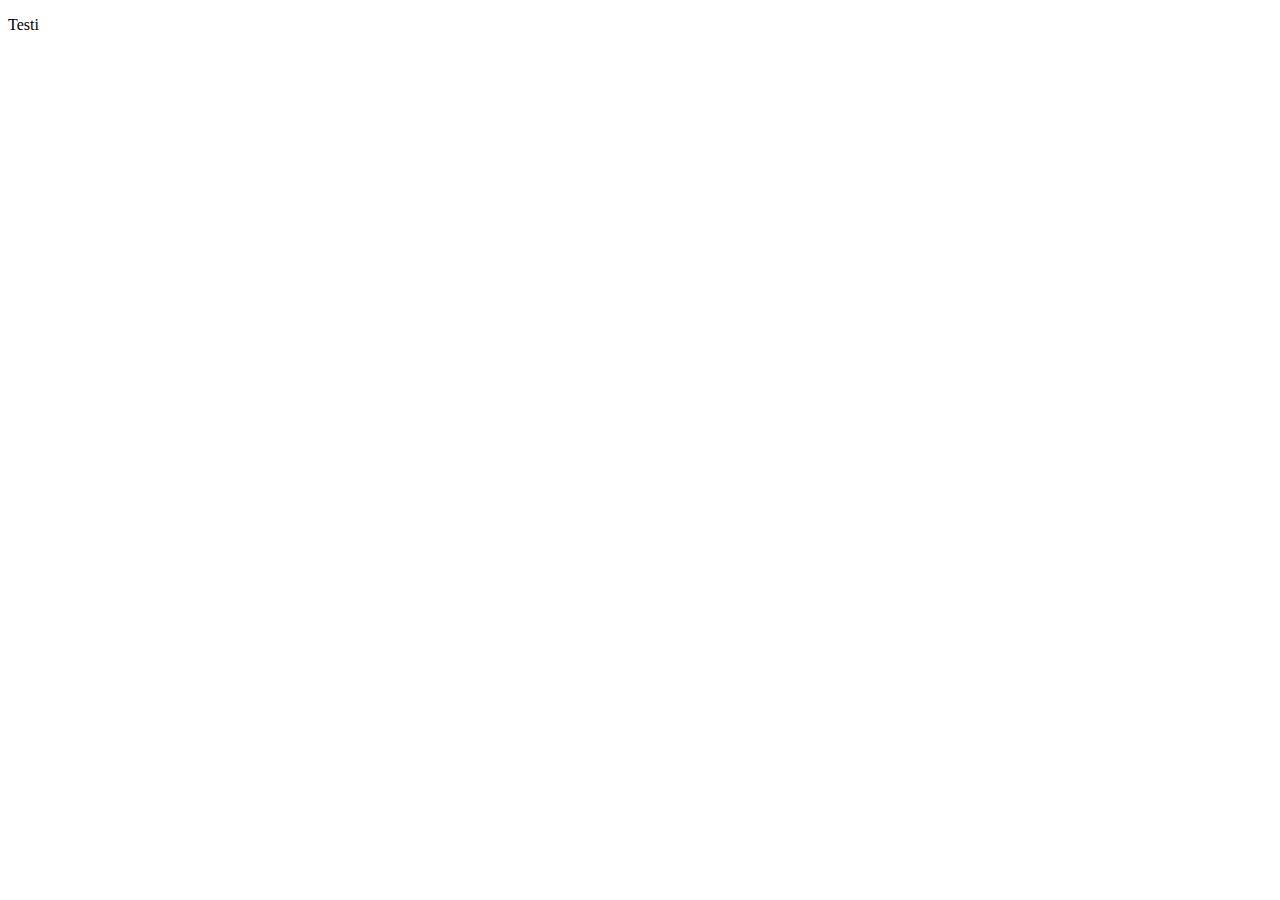
==== src/main/resources/templates/index.html @ c72142c4 "Add files via upload" ====
<!DOCTYPE html>
<html xmlns:th="http://www.thymeleaf.org">
<head>
	<meta charset="utf-8">
	<link rel="stylesheet" type="text/css" href="style.css">
	<title></title>
</head>
<body>

<p>Testi</p>


</body>
</html>
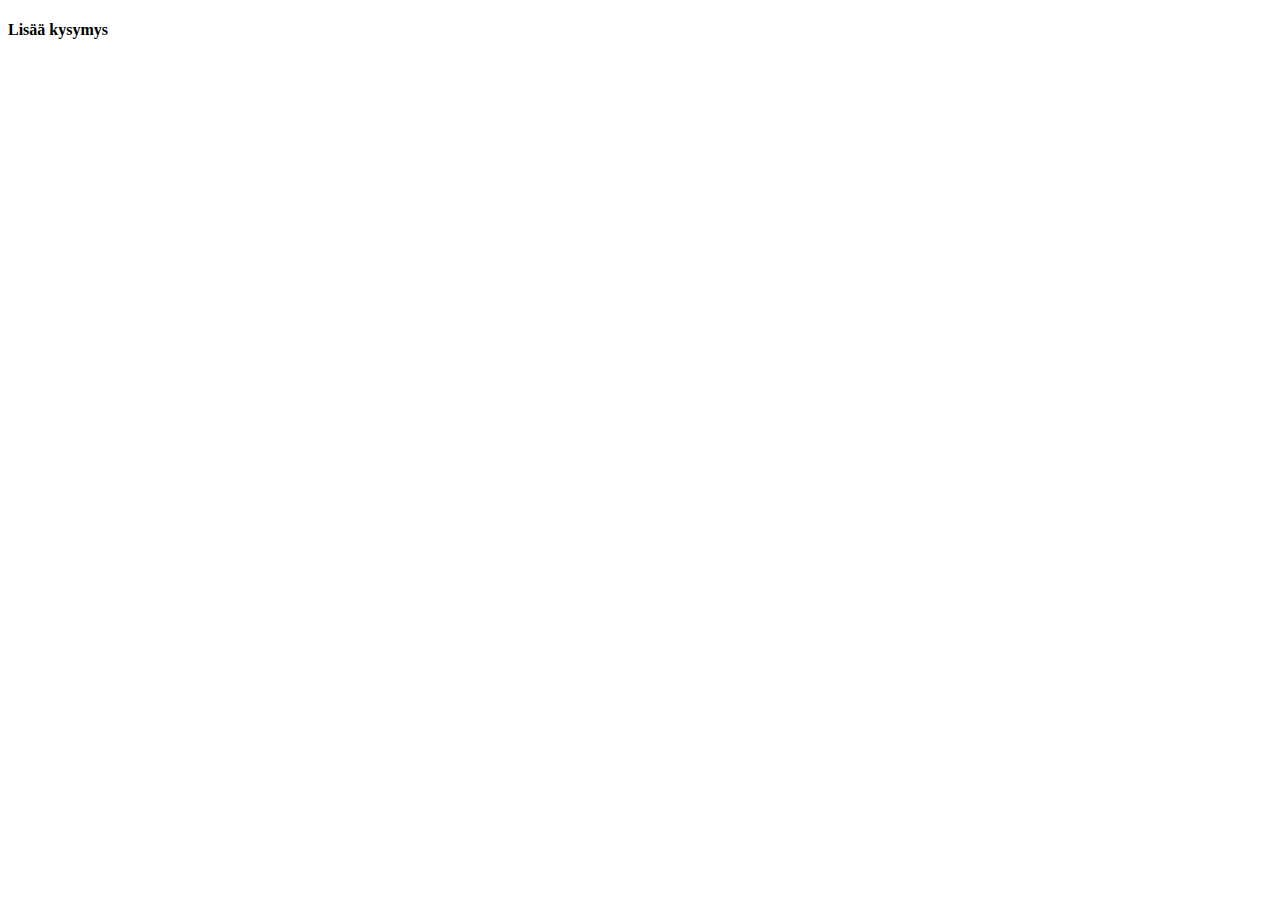
==== commit a3ea18a4: "Uuden kysymyksen lisääminen melkein valmis" ====
--- a/src/main/resources/templates/index.html
+++ b/src/main/resources/templates/index.html
@@ -7,7 +7,7 @@
 </head>
 <body>
 
-<p>Testi</p>
+<h4><a th:href="addquestion">Lisää kysymys</a></h4>
 
 
 </body>
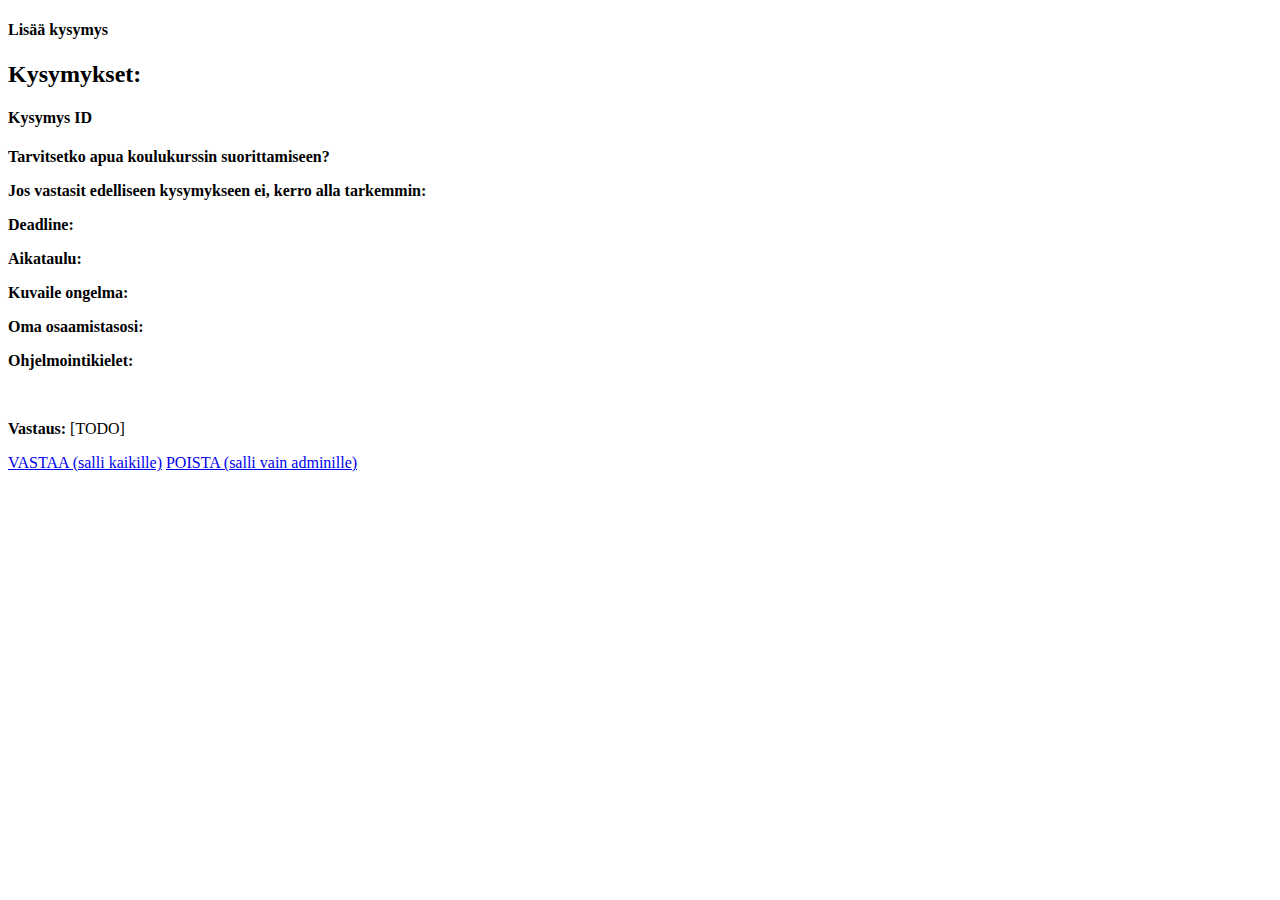
==== commit f2252866: "Nyt voi lisätä tehtäviä, mutta niihin ei voi vastata eikä rooleja ole" ====
--- a/src/main/resources/templates/index.html
+++ b/src/main/resources/templates/index.html
@@ -5,10 +5,35 @@
 	<link rel="stylesheet" type="text/css" href="style.css">
 	<title></title>
 </head>
-<body>
+<body lang="fi">
 
-<h4><a th:href="addquestion">Lisää kysymys</a></h4>
+	<h4><a th:href="addquestion">Lisää kysymys</a></h4>
 
+	<h2>Kysymykset:</h2>
+
+	<div th:each="question: ${questions}">
+		<div class="question">
+			<h4>Kysymys ID <span th:text="${question.id}" /></h4>
+			<p><b>Tarvitsetko apua koulukurssin suorittamiseen? </b><span th:text="${question.isSchoolProject.value}" /></p>
+			<p><b>Jos vastasit edelliseen kysymykseen ei, kerro alla tarkemmin: </b><span th:text="${question.situationDescription}" /></p>
+			<p><b>Deadline: </b><span th:text="${question.deadline}" /></p>
+			<p><b>Aikataulu: </b><span th:text="${question.schedule}" /></p>
+			<p><b>Kuvaile ongelma: </b><span th:text="${question.problemDescription}" /></p>
+			<p><b>Oma osaamistasosi: </b><span th:text="${question.yourSkills}" /></p>
+			<p><b>Ohjelmointikielet: </b>
+				<span th:each="language: ${question.programmingLanguages}">
+					<span th:text="${language.value} + ' '" />
+				</span>
+			</p>
+
+			<br />
+			<p><b>Vastaus: </b>[TODO]</p>
+			<p>
+				<a href="#">VASTAA (salli kaikille)</a>
+				<a href="#">POISTA (salli vain adminille)</a>
+			</p>
+		</div>
+	</div>
 
 </body>
 </html>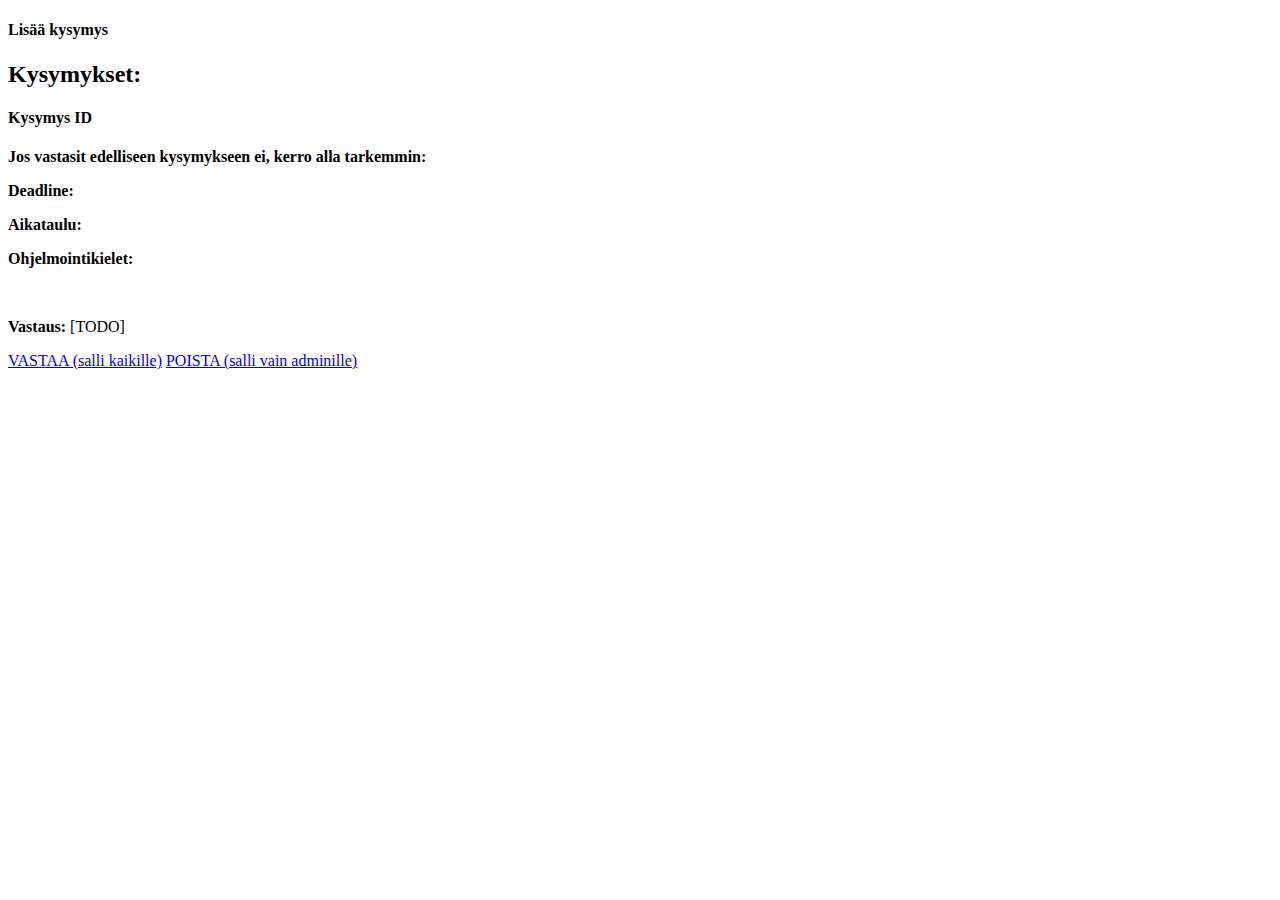
==== commit 95dc5015: "tietokanta fix" ====
--- a/src/main/resources/templates/index.html
+++ b/src/main/resources/templates/index.html
@@ -14,12 +14,12 @@
 	<div th:each="question: ${questions}">
 		<div class="question">
 			<h4>Kysymys ID <span th:text="${question.id}" /></h4>
-			<p><b>Tarvitsetko apua koulukurssin suorittamiseen? </b><span th:text="${question.isSchoolProject.value}" /></p>
-			<p><b>Jos vastasit edelliseen kysymykseen ei, kerro alla tarkemmin: </b><span th:text="${question.situationDescription}" /></p>
+			<!--  <p><b>Tarvitsetko apua koulukurssin suorittamiseen? </b><span th:text="${question.isSchoolProject.value}" /></p>-->
+			<p><b>Jos vastasit edelliseen kysymykseen ei, kerro alla tarkemmin: </b><span th:text="${question.description}" /></p>
 			<p><b>Deadline: </b><span th:text="${question.deadline}" /></p>
 			<p><b>Aikataulu: </b><span th:text="${question.schedule}" /></p>
-			<p><b>Kuvaile ongelma: </b><span th:text="${question.problemDescription}" /></p>
-			<p><b>Oma osaamistasosi: </b><span th:text="${question.yourSkills}" /></p>
+			<!--  <p><b>Kuvaile ongelma: </b><span th:text="${question.pescription}" /></p>-->
+			<!--  <p><b>Oma osaamistasosi: </b><span th:text="${question.skills}" /></p> -->
 			<p><b>Ohjelmointikielet: </b>
 				<span th:each="language: ${question.programmingLanguages}">
 					<span th:text="${language.value} + ' '" />
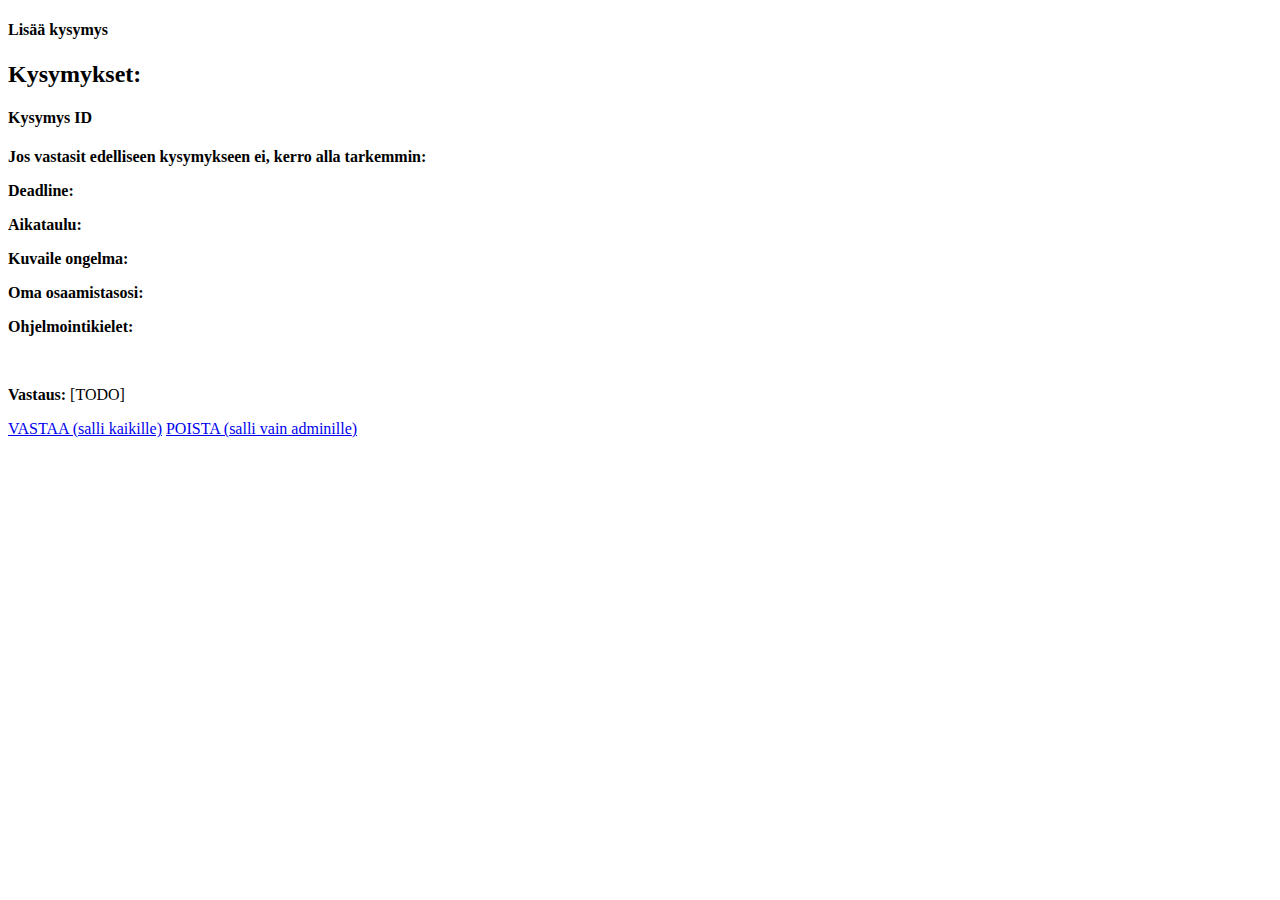
==== commit 2fcca945: "tietokanta fix v2" ====
--- a/src/main/resources/templates/index.html
+++ b/src/main/resources/templates/index.html
@@ -18,8 +18,8 @@
 			<p><b>Jos vastasit edelliseen kysymykseen ei, kerro alla tarkemmin: </b><span th:text="${question.description}" /></p>
 			<p><b>Deadline: </b><span th:text="${question.deadline}" /></p>
 			<p><b>Aikataulu: </b><span th:text="${question.schedule}" /></p>
-			<!--  <p><b>Kuvaile ongelma: </b><span th:text="${question.pescription}" /></p>-->
-			<!--  <p><b>Oma osaamistasosi: </b><span th:text="${question.skills}" /></p> -->
+			  <p><b>Kuvaile ongelma: </b><span th:text="${question.pescription}" /></p>
+			<p><b>Oma osaamistasosi: </b><span th:text="${question.skills}" /></p>
 			<p><b>Ohjelmointikielet: </b>
 				<span th:each="language: ${question.programmingLanguages}">
 					<span th:text="${language.value} + ' '" />
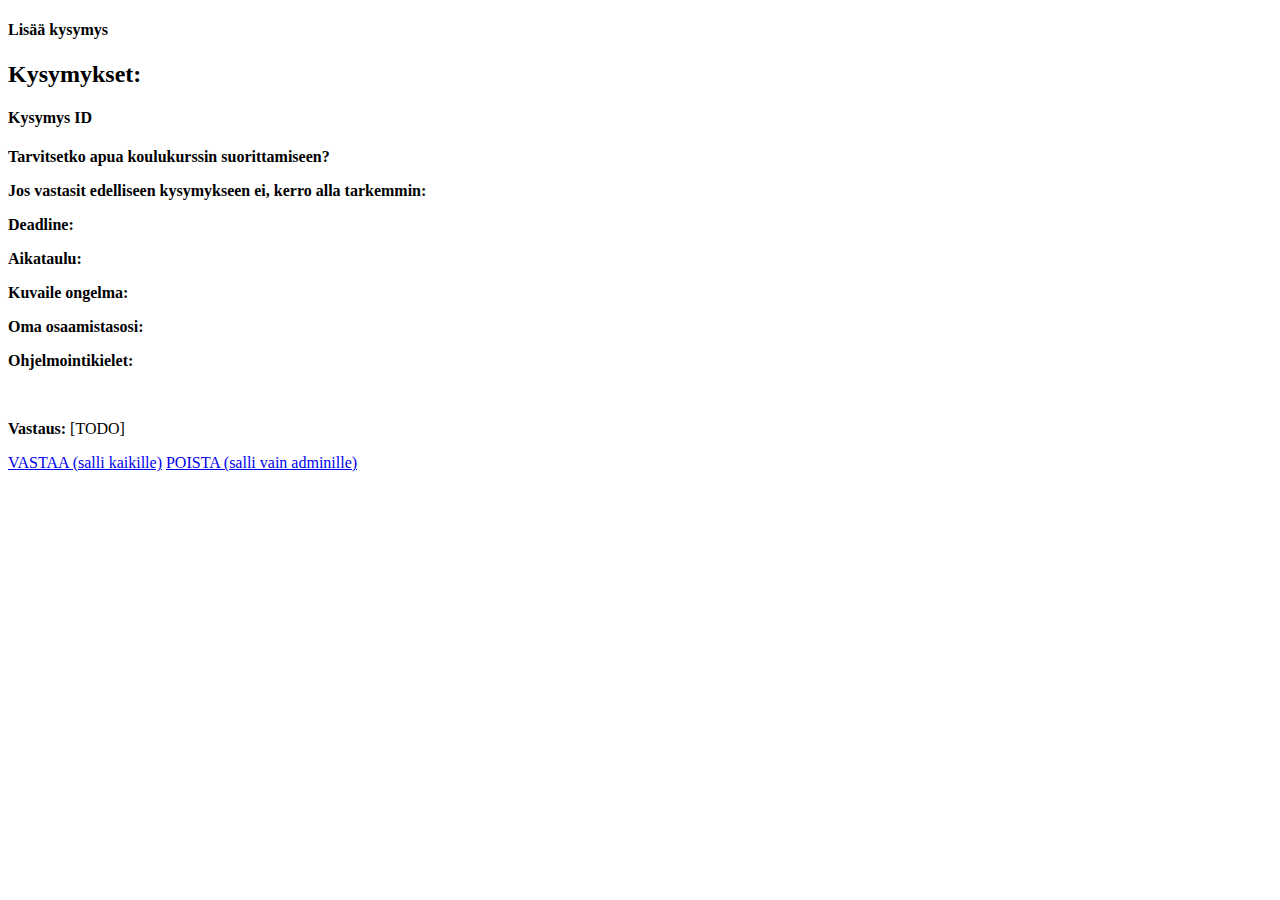
==== commit fef854dc: "JSON" ====
--- a/src/main/resources/templates/index.html
+++ b/src/main/resources/templates/index.html
@@ -14,7 +14,7 @@
 	<div th:each="question: ${questions}">
 		<div class="question">
 			<h4>Kysymys ID <span th:text="${question.id}" /></h4>
-			<!--  <p><b>Tarvitsetko apua koulukurssin suorittamiseen? </b><span th:text="${question.isSchoolProject.value}" /></p>-->
+			<p><b>Tarvitsetko apua koulukurssin suorittamiseen? </b><span th:text="${question.isSchoolProject.value}" /></p>
 			<p><b>Jos vastasit edelliseen kysymykseen ei, kerro alla tarkemmin: </b><span th:text="${question.description}" /></p>
 			<p><b>Deadline: </b><span th:text="${question.deadline}" /></p>
 			<p><b>Aikataulu: </b><span th:text="${question.schedule}" /></p>
